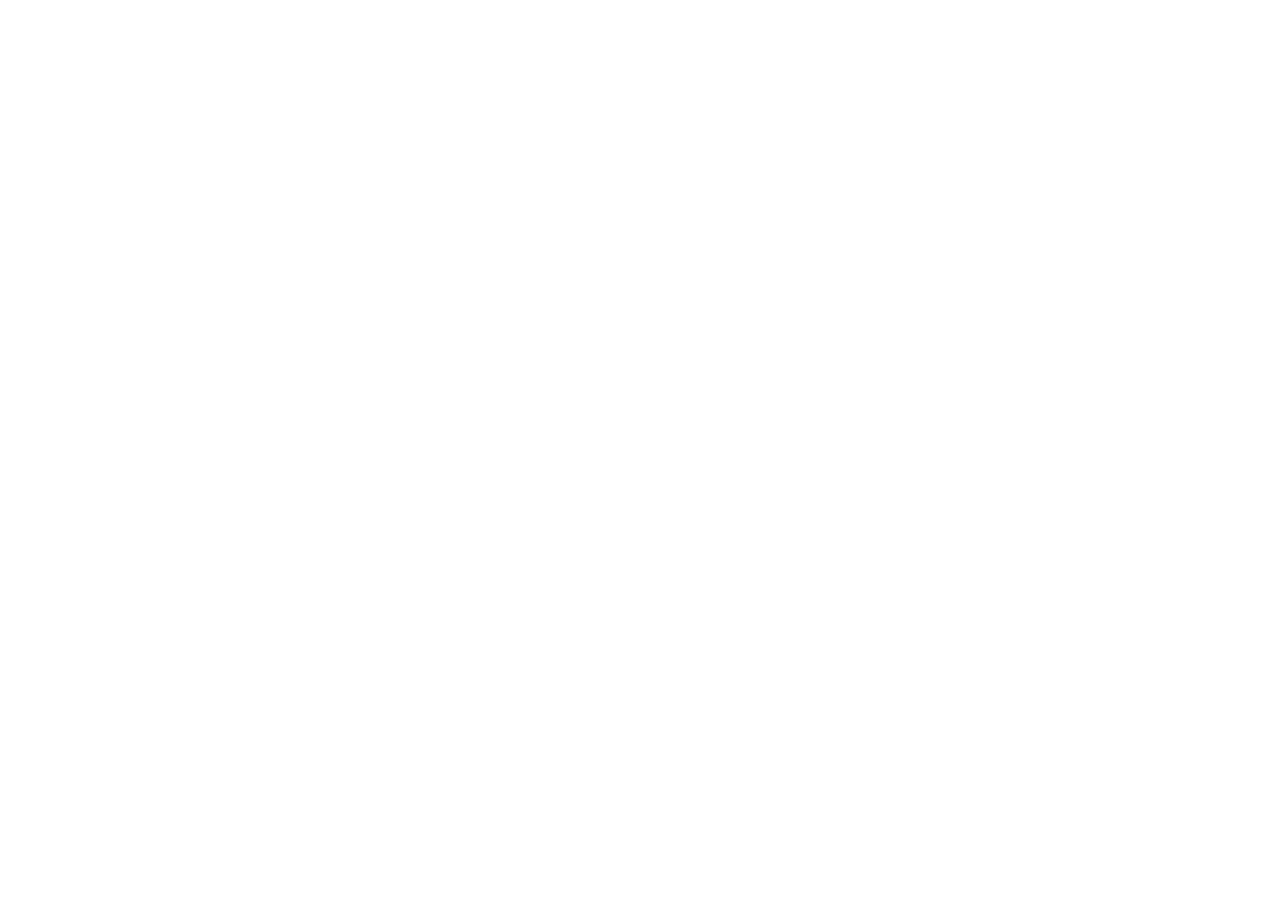
==== src/index.html @ b02eb216 "Initial commit" ====
<!DOCTYPE html>
<html lang="en">
  <head>
    <meta charset="UTF-8" />
    <link rel="icon" type="image/svg+xml" href="/favicon.svg" />
    <meta name="viewport" content="width=device-width, initial-scale=1.0" />
    <title>Vanilla App Template</title>
    <link rel="stylesheet" href="./css/styles.css" />
  </head>
  <body>
    <load src="./partials/header.html" icon-path="img/sprite.svg#logo" />

    <main>
      <!-- Loads the specified .html file -->
      <load src="./partials/vite-promo.html" />
      <load src="./partials/badges.html" />
    </main>

    <load src="./partials/footer.html" />

    <script type="module" src="./main.js"></script>
  </body>
</html>
---- src/css/styles.css ----
/**
  |============================
  | include css partials with
  | default @import url()
  |============================
*/
/* Common styles */
@import url('./reset.css');
@import url('./base.css');
@import url('./container.css');
@import url('./animations.css');

/* Sections style */
@import url('./header.css');
@import url('./vite-promo.css');
@import url('./badges.css');
@import url('./back-link.css');
@import url('./footer.css');
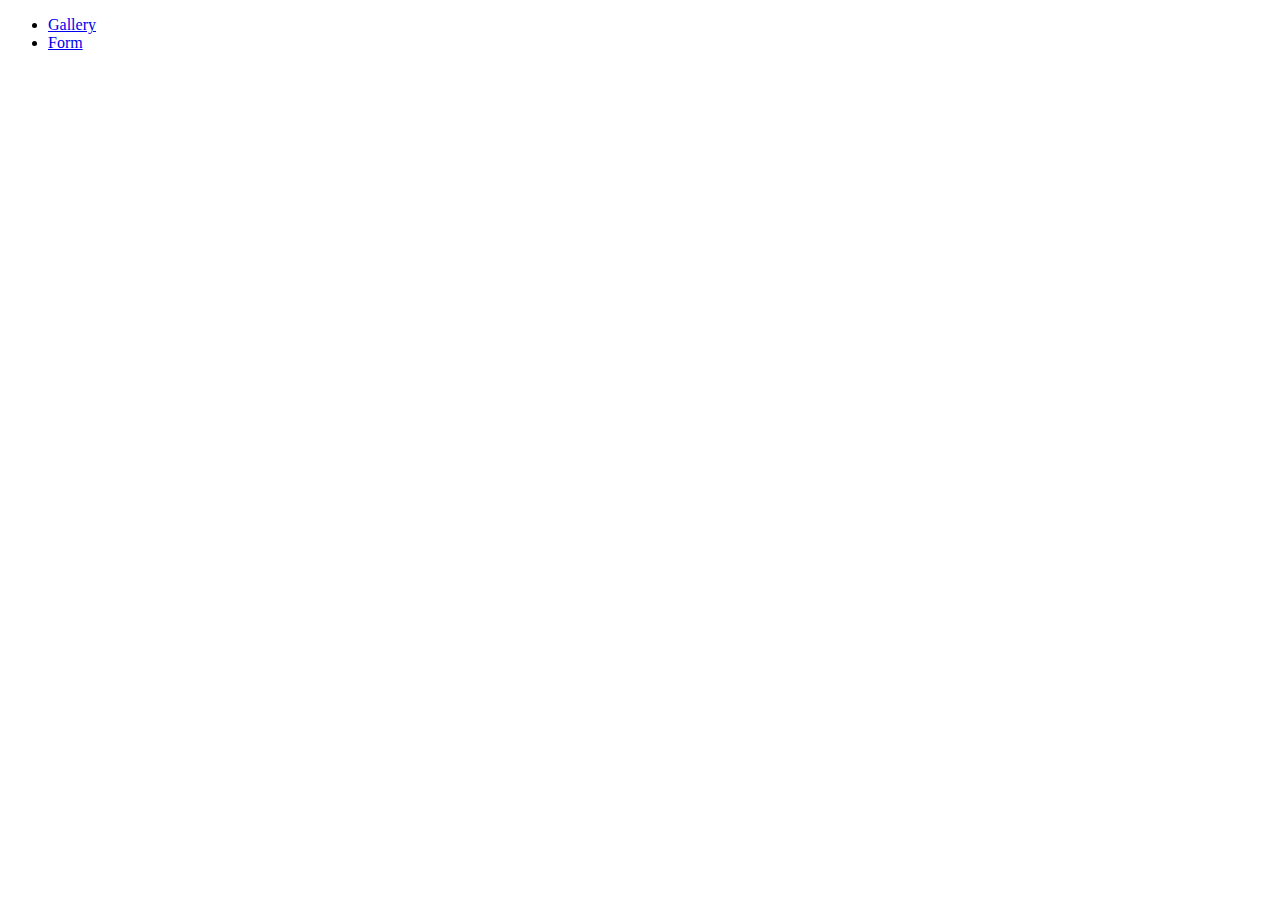
==== commit 9f7da7e8: "task-1" ====
--- a/src/index.html
+++ b/src/index.html
@@ -2,22 +2,15 @@
 <html lang="en">
   <head>
     <meta charset="UTF-8" />
-    <link rel="icon" type="image/svg+xml" href="/favicon.svg" />
+    
     <meta name="viewport" content="width=device-width, initial-scale=1.0" />
-    <title>Vanilla App Template</title>
+    <title>hw-09-js</title>
     <link rel="stylesheet" href="./css/styles.css" />
   </head>
-  <body>
-    <load src="./partials/header.html" icon-path="img/sprite.svg#logo" />
-
-    <main>
-      <!-- Loads the specified .html file -->
-      <load src="./partials/vite-promo.html" />
-      <load src="./partials/badges.html" />
-    </main>
-
-    <load src="./partials/footer.html" />
-
-    <script type="module" src="./main.js"></script>
-  </body>
+  <body>    
+      <ul>
+        <li><a href="/1-gallery.html">Gallery</a></li>
+         <li><a href="./2-form.html">Form</a></li>
+       </ul> 
+</body>
 </html>
--- a/src/css/styles.css
+++ b/src/css/styles.css
@@ -1,18 +1,20 @@
-/**
-  |============================
-  | include css partials with
-  | default @import url()
-  |============================
-*/
-/* Common styles */
-@import url('./reset.css');
-@import url('./base.css');
-@import url('./container.css');
-@import url('./animations.css');
+.gallery {
+  list-style-type: none;
+  display: flex;
+  flex-wrap: wrap;
+  padding: 24px 156px;
+  gap: 24px;
+  justify-content: center;
+  max-width: 1128px;
+  background: #fff;
+  margin: 0;
+}
+.gallery-item {
+  max-height: 200px;
+}
+.gallery-image {
+  width: 360px;
+  height: 200px;
+}
+.sl-wrapper{background: rgba(46, 47, 66, 0.8);}
 
-/* Sections style */
-@import url('./header.css');
-@import url('./vite-promo.css');
-@import url('./badges.css');
-@import url('./back-link.css');
-@import url('./footer.css');
